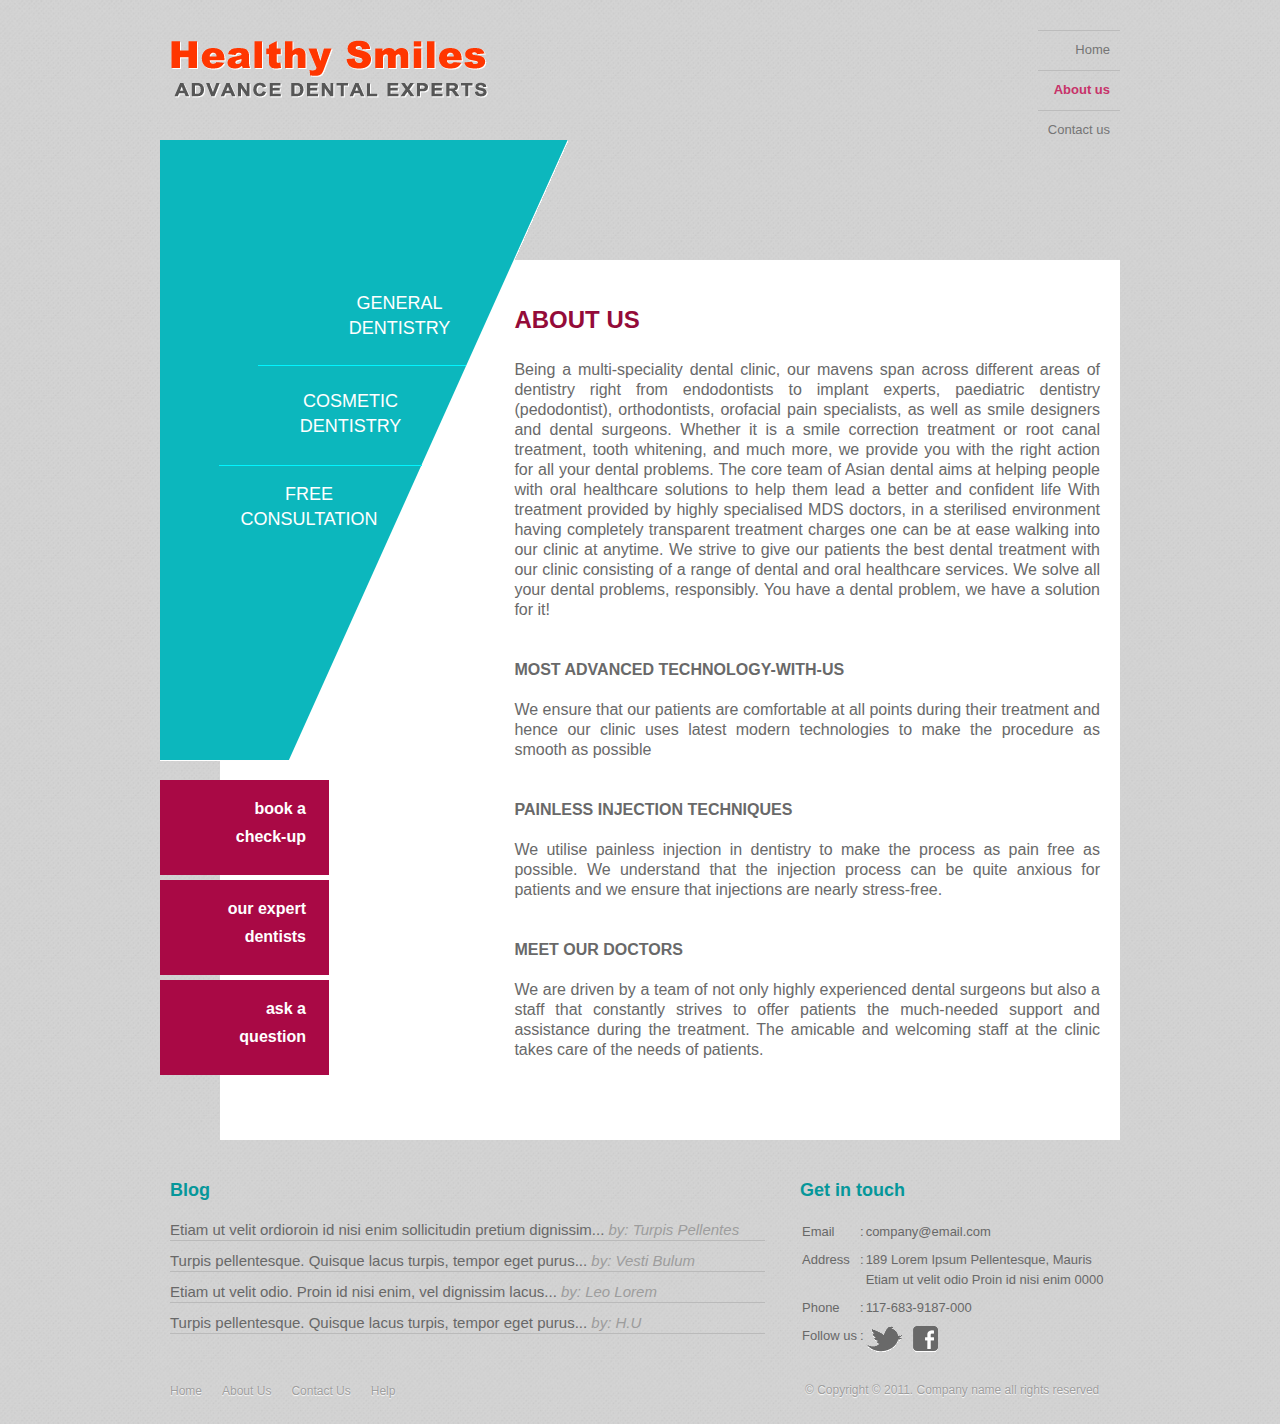
==== about.html @ cde4017b "initial" ====
<!DOCTYPE html>
<html>
	<head>
		<meta http-equiv="Content-Type" content="text/html; charset=utf-8"/>
		<title>Dentist Web Template</title>
		<link rel="stylesheet" href="css/style.css" type="text/css" />
	</head>
	<body>
		<div id="page">
			<div id="header">
				<a href="index.html" id="logo"><img src="images/logo.gif" alt="logo"/></a>
				<ul id="navigation">
					<li><a href="index.html">Home</a></li>
					<li class="selected"><a href="about.html">About us</a></li>
					<li><a href="contact-us.html">Contact us</a></li>
				</ul>
			</div>
			<div class="content">
				<div class="navigation">
					<ul>
						<li id="link1"><a href="index.html">General Dentistry</a></li>
						<li id="link2"><a href="cosmetic.html">Cosmetic Dentistry</a></li>
						<li id="link3"><a href="consultation.html">Free Consultation</a></li>
					</ul>
					<ul id="buttons">
						<li><a href="check-up.html">book a check-up</a></li>
						<li><a href="expert-dentists.html">our expert dentists</a></li>
						<li><a href="question.html">ask a question</a></li>
					</ul>
				</div>
				<div>
					<h2>About Us</h2>
					<p>Being a multi-speciality dental clinic, our mavens span across different areas of dentistry right from endodontists to implant experts, paediatric dentistry (pedodontist), orthodontists, orofacial pain specialists, as well as smile designers and dental surgeons. Whether it is a smile correction treatment or root canal treatment, tooth whitening, and much more, we provide you with the right action for all your dental problems. The core team of Asian dental aims at helping people with oral healthcare solutions to help them lead a better and confident life
						With treatment provided by highly specialised MDS doctors, in a sterilised environment having completely transparent treatment charges one can be at ease walking into our clinic at anytime.						
						We strive to give our patients the best dental treatment with our clinic consisting of a range of dental and oral healthcare services. We solve all your dental problems, responsibly.
						You have a dental problem, we have a solution for it!</p>
					<h4>Most advanced technology-with-us</h4>
					<p>We ensure that our patients are comfortable at all points during their treatment and hence our clinic uses latest modern technologies to make the procedure as smooth as possible
						</p>
					<h4>Painless injection techniques
					</h4>
					<p>
						We utilise painless injection in dentistry to make the process as pain free as possible. We understand that the injection process can be quite anxious for patients and we ensure that injections are nearly stress-free.
					</p>
					<h4>Meet our Doctors
					</h4>
					<p>
						We are driven by a team of not only highly experienced dental surgeons but also a staff that constantly strives to offer patients the much-needed support and assistance during the treatment. The amicable and welcoming staff at the clinic takes care of the needs of patients.
					</p>
				</div>
			</div>
			<div id="footer">
				<div class="blog">
					<h2>Blog</h2>
					<ol>
						<li><a href="blog.html">Etiam ut velit ordioroin id nisi enim sollicitudin pretium dignissim... <span>by: Turpis Pellentes</span></a></li>
						<li><a href="blog.html">Turpis pellentesque. Quisque lacus turpis, tempor eget purus... <span>by: Vesti Bulum</span></a></li>
						<li><a href="blog.html">Etiam ut velit odio. Proin id nisi enim, vel dignissim lacus... <span>by: Leo Lorem</span></a></li>
						<li><a href="blog.html">Turpis pellentesque. Quisque lacus turpis, tempor eget purus... <span>by: H.U</span></a></li>
					</ol>
				</div>
				<div class="section">
					<h2>Get in touch</h2>
					<table>
						<tr><td><label>Email</label></td><td>:</td><td>company@email.com</td></tr>
						<tr><td><label>Address</label></td><td>:</td><td>189 Lorem Ipsum Pellentesque, Mauris Etiam ut velit odio Proin id nisi enim 0000</td></tr>
						<tr><td><label>Phone</label></td><td>:</td><td>117-683-9187-000</td></tr>
						<tr><td><label>Follow us</label></td><td>:</td>
							<td>
								<a href="http://twitter.com" target="_blank" class="twitr"></a>
								<a href="http://facebook.com" target="_blank" class="fb"></a>
							</td>
						</tr>
					</table>
				</div>
				<ul class="navigation">
					<li><a href="index.html">Home</a></li>
					<li><a href="about.html">About Us</a></li>
					<li><a href="contact-us.html">Contact Us</a></li>
					<li><a href="question.html">Help</a></li>
				</ul>
				<p id="footnote">&#169; Copyright &#169; 2011. Company name all rights reserved</p>
			</div>
		</div>
	</body>
</html>
---- css/style.css ----
body {
	background: url(../images/bg-body.gif);
	margin: 0px;
}
#page {
	width:960px;
	margin:0 auto;
}
img {
	border:0;
}
	
/*------------------------- Header -------------------------*/ 
#header {
	padding: 40px 0;
	position: relative;
}

#header #logo {
	display: block;
	height: 60px;
	width: 320px;
	padding-left: 10px;
}

#header ul#navigation {
	list-style: none;
	margin: 30px 0 0;
	padding: 0px;
	position: absolute;
	top: 0;
	right: 0;
}
#header ul#navigation li {
	line-height: 20px;
	padding: 9px 10px 10px;
	border-color: #bcbcbc;
	border-style: solid none none;
	border-width: 1px;
	text-align: right;
}
#header ul#navigation li.first {
	padding: 10px;
	border: 0;
}
#header ul#navigation li a {
	color: #757575;
	display: block;
	font-family: arial;
	font-size: 13px;
	text-decoration: none;
}
#header ul#navigation li.selected a {
	color: #c73269;
	font-weight: 700;
}
#header ul#navigation li a:hover {
	color: #c73269;
}
	
/*------------------------- Content -------------------------*/
#content{
	background: url(../images/bg-home-content.gif) no-repeat;
	height: 967px;
	margin: 0 0 20px;
	padding: 0 0 13px;
}
#content div#news{
	padding: 40px 0 0 40px;
	height: 220px;
	width: 350px;
	overflow: hidden;
}
#content div#news h4 {
	color: #FFF;
	font-family: arial;
	font-size: 20px;
	font-weight: normal;
	line-height: 26px;
	height: 104px;
	margin: 0 0 22px;
}
#content div#news h4 a {
	color: #ffffff;
	font-weight: bold;
	text-decoration: none;
}
#content div#news p {
	color: #FFF;
	font-family: arial;
	font-size: 13px;
	line-height: 20px;
	margin: 0;
	padding: 0 0 20px;
}
#content div#news p a {
	color: white!important;
	font-style: italic;
	text-decoration: underline;
}

#content ul.navigation {
	float: left;
	list-style: none;
	margin: 20px 0 0 9px;
	padding: 0 0 0 80px;
	width: 300px;
}
#content ul.navigation li {
	border-width: 1px;
	width: 244px;
	margin-left: 56px;
	text-align: right;
}
#content ul.navigation li a {
	color: #fff!important;
	display: inline-block;
	font-family: arial;
	font-size: 20px;
	font-weight: normal;
	line-height: 30px;
	width: 185px;
	border-color: #01f5ff;
	border-style: solid none none;
	border-width: 1px;
	padding: 17px 23px 23px 0;
	text-align: center;
	text-decoration: none;
	text-transform: uppercase;
}
#content ul.navigation li a:hover {
	color: #f75700!important;
}
#content ul.navigation li#link1 a {
	border: 0;
	padding-top: 10px;
}
#content ul.navigation li#link2 {
	margin-left: 12px;
}
#content ul.navigation li#link3 {
	margin-left: -33px;
}
#content ul.navigation li#link3 a {
	width: 152px;
	padding-right: 56px;
	text-align: right;
}
#content ul.navigation li.selected {
	background: url(../images/bg-selected.gif) no-repeat right center;
}
#content ul.navigation li.selected a {
	color: #f75700!important;
}

#content div#figure {
	float: right;
	height: 461px;
	width: 570px;
	margin: -143px 0px 0px;
	text-align: right;
}

#content div#section {
	clear: both;
	display: inline-block;
	width: 704px;
	padding: 22px 0 0 276px;
	position: relative;
}
#content div#section ul {
	float: left;
	list-style: none;
	margin: 20px;
	padding: 0px;
	width: 180px;
}
#content div#section ul li {
	color: #fff;
	font-family: arial;
	font-size: 14px;
	line-height: 20px;
	border-color: #e31b64;
	border-style: none none solid;
	border-width: 1px;
	margin-bottom: 4px;
}

#content div#article {
	line-height: 20px;
	width: 460px;
}
#content div#article h2 {
	color: #fff;
	font-family: arial;
	font-size: 15px;
	font-weight: 700;
	margin: 0px 0px 20px;
	text-transform: uppercase;
}
#content div#article p {
	color: #FFF;
	font-family: arial;
	font-size: 14px;
	margin: 0;
	padding: 0 0 20px;
}

#content div#section ul#buttons {
	margin: 0;
	position: absolute;
	right: 10px;
	top: 10px;
	width: 179px;
}
#content div#section ul#buttons li{
	background-color: #a90945;
	border: 0;
	height: 95px;
	width: 169px;
}
#content div#section ul#buttons li.selected{
	background-color: #99063d;
}
#content div#section ul#buttons li.selected a,
#content div#section ul#buttons li a:hover{
	color:#D2E100;
}
#content div#section ul#buttons li a{
	background:none;
	color:#fff;
	float:right;
	font-family:arial;
	font-size:16px;
	font-weight:700;
	line-height:28px;
	padding-right:23px;
	padding-top:15px;
	text-align:right;
	text-decoration:none;
	width:80px;
}
#content div#section div#article p a {
	color:#ffffff;
}

/*------------------------- consultation page -------------------------*/
#content div#section div#article b {
	font-size:14px;
	line-height: 20px;
	text-transform:uppercase;
}

/*------------------------- About Page ---------------------------*/
.content {
	background: url(../images/bg-inner.gif) right repeat-y;
	height: auto;
	min-height: 860px;
	margin: 120px 0 40px;
	padding-bottom: 20px;
}
.content div.navigation {
	background: url(../images/bg-navigation.gif) no-repeat;
	height: auto;
	margin-top: -120px;
	padding: 0;
	position: absolute;
	width: 408px;
}
.content div.navigation ul {
	float: left;
	list-style: none;
	margin-left: 25px;
	margin-top: 135px;
	padding: 0px;
	width: 299px;
}
.content div.navigation ul li {
	border-width: 1px;
	float: none;
	height: 100px;
	margin-top: 0;
	padding-right: 0;
	text-align: center;
	width: auto;
}
.content div.navigation ul li#link1 {
	height: 90px;
	margin-left: 82px;
	width: 249px;
}
.content div.navigation ul li#link1 a {
	border: 0 none;
	display: inline-block;
	line-height: 25px;
	margin-right: 41px;
	padding: 16px 23px 25px 40px;
	text-transform: uppercase;
	width: 185px;
}
.content div.navigation ul li#link2 {
	margin-left: 41px;
}
.content div.navigation ul li#link2 a {
	display: inline-block;
	line-height: 25px;
	margin-right: -14px;
	padding-bottom: 25px;
	padding-right: 23px;
	padding-top: 23px;
	text-transform: uppercase;
	width: 185px;
}
.content div.navigation ul li#link3 {
	margin-left: 34px;
}
.content div.navigation ul li#link3 a {
	color: #F75700;
	display: inline-block;
	line-height: 25px;
	margin-right: 70px;
	padding-bottom: 25px;
	padding-right: 23px;
	padding-top: 16px;
	text-transform: uppercase;
	width: 180px;
}
.content div.navigation ul li a {
	border-color: #01F5FF;
	border-style: solid none none;
	border-width: 1px;
	color: #FFF!important;
	font-family: arial;
	font-size: 18px;
	font-weight: 400;
	text-decoration: none;
}
.content div.navigation ul li a:hover {
	color: #f75700!important;
}
.content div.navigation ul#buttons {
	margin: 215px 0 0;
	padding: 0px;
	width: 169px;
}
.content div.navigation ul#buttons li {
	background-color: #A90945;
	border: 0 none;
	height: 95px;
	margin-bottom: 5px;
	margin-top: 0;
	padding: 0;
	width: 169px;
}
.content div.navigation ul#buttons li.selected {
	background-color: #99063D;
}
.content div.navigation ul#buttons li a {
	background: none;
	border: 0 none;
	color: #fff;
	float: right;
	font-family: arial;
	font-size: 16px;
	font-weight: 700;
	line-height: 28px;
	padding-right: 23px;
	padding-top: 15px;
	text-align: right;
	width: 80px;
}
.content div.navigation ul#buttons li.selected a, 
.content div.navigation ul#buttons li a:hover {
	color: #D2E100!important;
}
.content div {
	float: right;
	width: 61%;
	padding-right: 20px;
	padding-top: 20px;
	position: relative;
	z-index: 999;
}
.content div h2 {
	color: #940B39;
	font-family: arial;
	font-weight: bolder;
	line-height: 30px;
	padding: 5px 0;
	margin: 20px 0;
	text-transform: uppercase;
}
.content div p {
	color: #696969;
	font-family: arial;
	font-size: 16px;
	line-height: 20px;
	margin: 0 0 20px;
	padding: 0 0 20px;
	text-align: justify;
}
.content div p a {
	color: #505050;
	margin: 0px;
}
.content div a:hover {
	color: #1a1a1a;
}
.content div p b {
	text-transform: uppercase;
}
.content div h4 {
	color: #696969;
	font-family: arial;
	font-size: 16px;
	line-height: 20px;
	margin: 0 0 20px;
	text-transform:uppercase;
}
.content div ul {
	list-style: none;
	margin: 10px 0px 0px;
	padding: 0px;
}
.content div ul li {
	float: left;
	margin: 30px 0px 0px;
	padding: 0px 30px 0px 0px;
	width: 260px;
}
.content div ul li h3 a {
	color: #940B39;
	font-family: arial;
	font-size: 15px;
	text-decoration: none;
	text-transform: uppercase;
}
.content div ul li p {
	margin-top: 5px;
}

.news-head{
	font-style:italic;
	color:#99063D;
}

/*------------------------------- Inner Page --------------------------*/
.content img {
	border: 1px solid #d8d8d8;
	height: 372px;
	width: 569px;
	margin-bottom: 20px;
	margin-left: 8px;
}
.content div ul.links {
	float: left;
	width: 180px;
	margin: 0 15px 0 0;
	padding: 0px;
}
.content div ul.links li {
	float: none;
	color: #696969;
	font-family: arial;
	font-size: 14px;
	width: 180px;
	border: 1px #696969;
	border-style: solid none none;
	margin: 10px 0 0;
	padding: 9px 0px 0px;
}
.content div ul.links li:first-child, .content div ul.links li.first{
	border:0;
}

/*------------------------- book a check up / ask question -------------------------*/
.content div form table {
	border-collapse:separate;
	margin-left:-10px;
}
.content div form table td.concern{
	vertical-align:top;
}
.content div form label {
	color:#696969;
	display:block;
	font-family:arial;
	font-size:14px;
	font-weight:bold;
	line-height:20px;
	width:100px;
	text-transform:uppercase;
}
.content div form .txtfield{
	height:28px;
	width:298px;
	border:1px solid #717171;
}
.content div form textarea{
	height:90px;
	width:298px;
	border:1px solid #717171;
}
.content div form input.button{
	background:none;
	color:#696969;
	cursor:pointer;
	font-family:arial;
	font-size:14px;
	font-weight:bold;
	line-height:20px;
	border:0;
	margin:0;
	padding:5px 0px 10px;
}

/*------------------------- contact us -------------------------*/
.content div table.contacts{
	border-collapse:separate;
	width:440px;
	margin-left:-10px;
}
.content div table.contacts td{
	color:#696969;
	font-family:arial;
	font-size:14px;
	font-weight:bold;
	line-height:20px;
	vertical-align:top;
}

/*------------------------- expert dentists page -------------------------*/
.content div ul.dentists li{
	float:none;
	width:100%;
	margin:0px 0px 30px;
	padding:0px;
}
.content div ul.dentists li h3{
	margin:0;
}
.content div ul.dentists li p{
	margin-bottom:0;
	padding-bottom:0;
}
.content div ul.dentists li span{
	color:#696969;
	font-family:arial;
	font-size:14px;
	line-height:20px;
	text-align:justify;
	text-transform:uppercase;
}

/*------------------------- Blog page -------------------------*/
.content div.blogs{
	position:relative;
	z-index:999;
}
.content div.blogs a{
	float:left;
	color:#696969;
	font-family:arial;
	font-size:0.8em;
	margin-right:5px;
	margin-top:20px;
	text-decoration:none;
}
.content div.blogs p strong{
	text-align:left;
}
.content div.blogs p strong a{
	color: #505050;
	text-decoration:underline;
}
.content div.blogs p span.time{
	color:#9d9d9d;
	font-size:0.9em;
	font-style:italic;
}
.content div.blogs p a{
	float:none;
	font-size:1em;
	margin:0px;
	text-decoration:underline;
}
.content div.blogs a:hover{
	color:#505050;
}

/*------------------------- Footer -------------------------*/
#footer {
	display: inline-block;
	line-height: 20px;
}
#footer h2 {
	color: #06979A;
	font-family: arial;
	font-size: 18px;
	font-weight: 700;
	margin: 0 0 20px;
}
#footer div.blog {
	float :left;
	height: 164px;
	width: 595px;
	margin: 0 0 16px;
	padding-left: 10px;
}
#footer div.blog h2 a {
	color: #06979A;
	text-decoration: none;
}
#footer div.blog ol {
	list-style: none;
	margin: 0;
	padding: 0px;
}
#footer div.blog ol li {
	border-color: #BABABA;
	border-style: none none solid;
	border-width: 1px;
	font-family: arial;
	font-size: 15px;
	margin-bottom: 10px;
}
#footer div.blog ol li a {
	color: #686868;
	text-decoration: none;
}
#footer div.blog ol li a:hover {
	color: #505050;
}
#footer div.blog ol li span {
	color: #9d9d9d;
	font-style: italic;
}
#footer div.section {
	float: right;
	width: 320px;
}
#footer div.section table {
	height: 140px;
}
#footer div.section table td {
	color: #686868;
	font-family: arial;
	font-size: 13px;
	padding: 0 0 5px;
	vertical-align: top;
}
#footer div.section table td label {
	display: block;
	width: 56px;
}
#footer div.section table td a.fb, #footer div.section table td a.twitr {
	float: left;
	background-image: url(../images/icons.gif);
	background-repeat: no-repeat;
	margin-right: 10px;
}
#footer div.section table td a.fb {
	background-position: 0 0;
	display: block;
	width: 25px;
	height: 26px;
}
#footer div.section table td a.twitr {
	background-position: -35px 0;
	display: block;
	width: 37px;
	height: 26px;
}
#footer ul.navigation {
	float: left;
	display: inline-block;
	list-style: none;
	padding: 0px;
	height: 20px;
	line-height: 20px;
	width: 350px;
	margin: 20px 0;
}
#footer ul.navigation li {
	float: left;
	margin: 0px 10px;
}
#footer ul.navigation li a {
	color: #9E9E9E;
	font-family: arial;
	font-size: 12px;
	text-decoration: none;
	text-shadow: 0 1px 1px #FFF;
}
#footer ul.navigation li a:hover {
	color: #686868;
}
#footer p#footnote {
	float: right;
	color: #9E9E9E;
	font-family: arial;
	font-size: 12px;
	line-height: 20px;
	width: 305px;
	margin: 20px 10px;
	text-shadow: 0 1px 1px #FFF;
}


/*-------------------------------
	CSS for IE7 and IE6
	Rules: 
		with underscore'_' will be used if the browser is IE6
		with star'*' will be used if the browser is IE7
--------------------------*/
#content ul.navigation{
	_margin: 20px 0 0 5px;
}

#content div#article{
	*padding-top:10px;
	_padding:0px;
}

#content div#section ul#buttons{
	*top:0px;
	_top:0px;
}

/*------------------------------- About Page --------------------------*/
.content{
	_display:inline-block;
	_height:900px;
}
.content div.navigation ul{
	margin-left:25px;
	_margin-left:12px;
}

#footer div.section{
	*height:170px;
	_height:170px;
}

/*------------------------------- End of IE fixes --------------------------*/
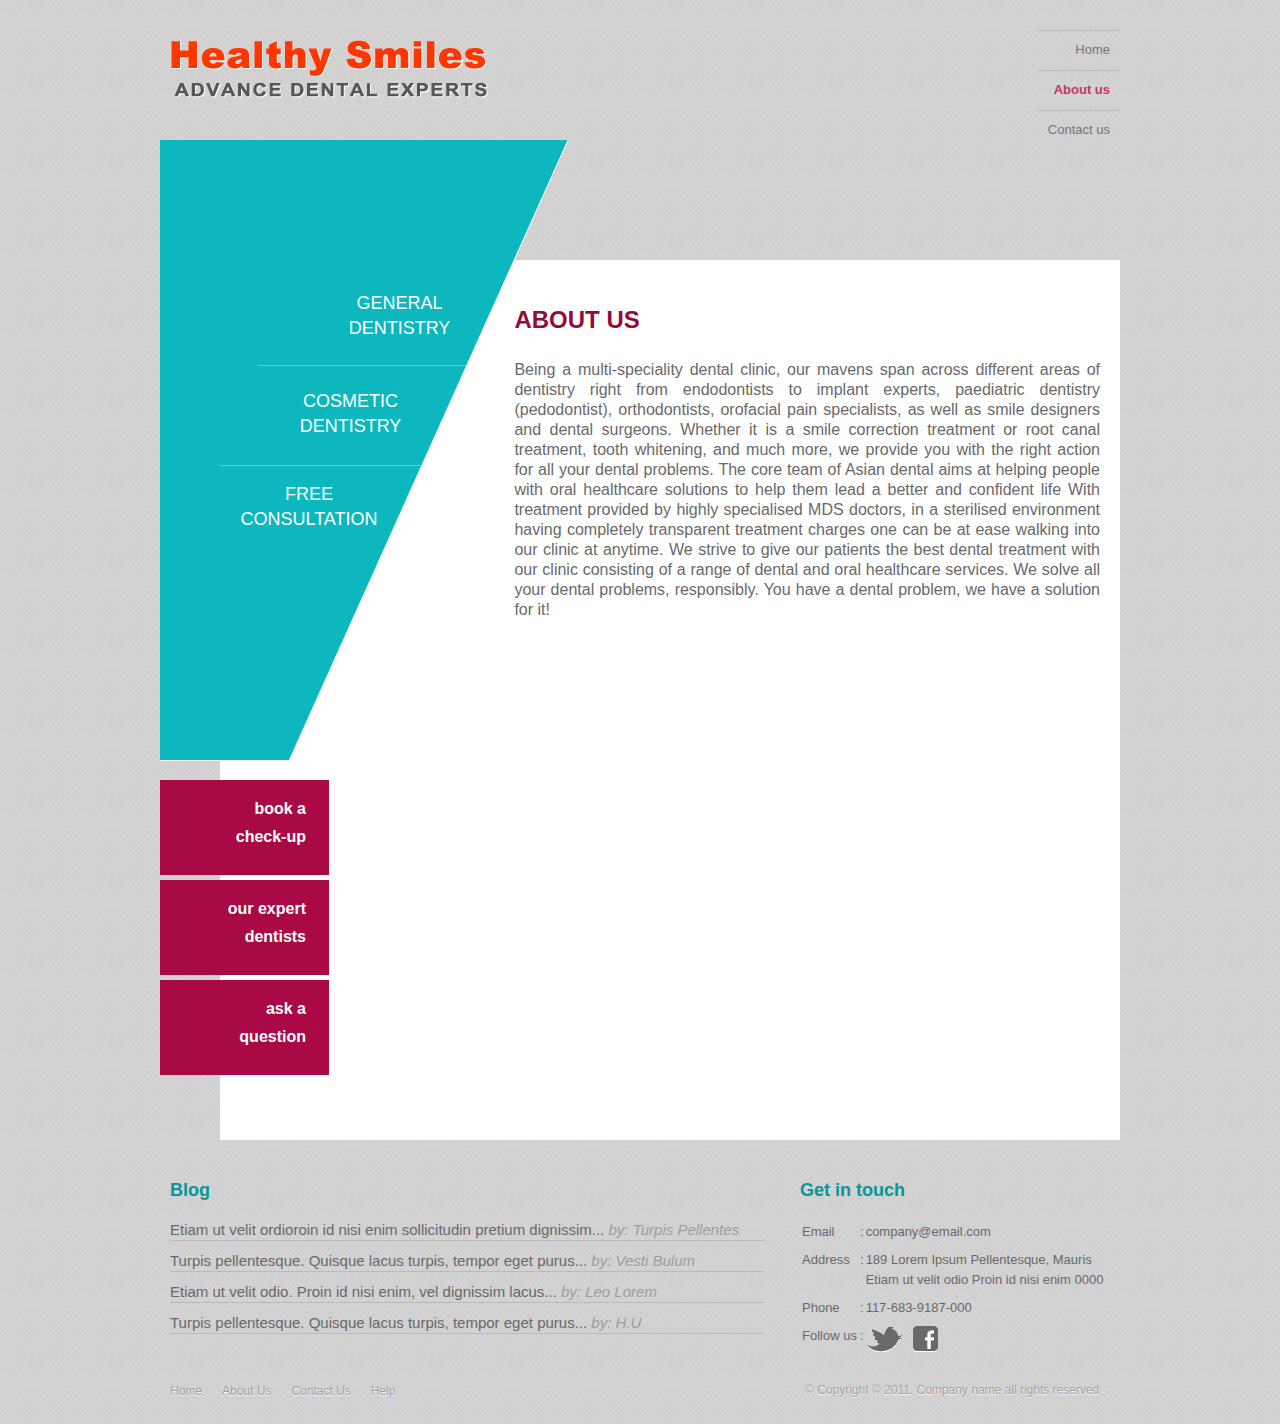
==== commit 69153231: "Update about.html" ====
--- a/about.html
+++ b/about.html
@@ -34,19 +34,6 @@
 						With treatment provided by highly specialised MDS doctors, in a sterilised environment having completely transparent treatment charges one can be at ease walking into our clinic at anytime.						
 						We strive to give our patients the best dental treatment with our clinic consisting of a range of dental and oral healthcare services. We solve all your dental problems, responsibly.
 						You have a dental problem, we have a solution for it!</p>
-					<h4>Most advanced technology-with-us</h4>
-					<p>We ensure that our patients are comfortable at all points during their treatment and hence our clinic uses latest modern technologies to make the procedure as smooth as possible
-						</p>
-					<h4>Painless injection techniques
-					</h4>
-					<p>
-						We utilise painless injection in dentistry to make the process as pain free as possible. We understand that the injection process can be quite anxious for patients and we ensure that injections are nearly stress-free.
-					</p>
-					<h4>Meet our Doctors
-					</h4>
-					<p>
-						We are driven by a team of not only highly experienced dental surgeons but also a staff that constantly strives to offer patients the much-needed support and assistance during the treatment. The amicable and welcoming staff at the clinic takes care of the needs of patients.
-					</p>
 				</div>
 			</div>
 			<div id="footer">
